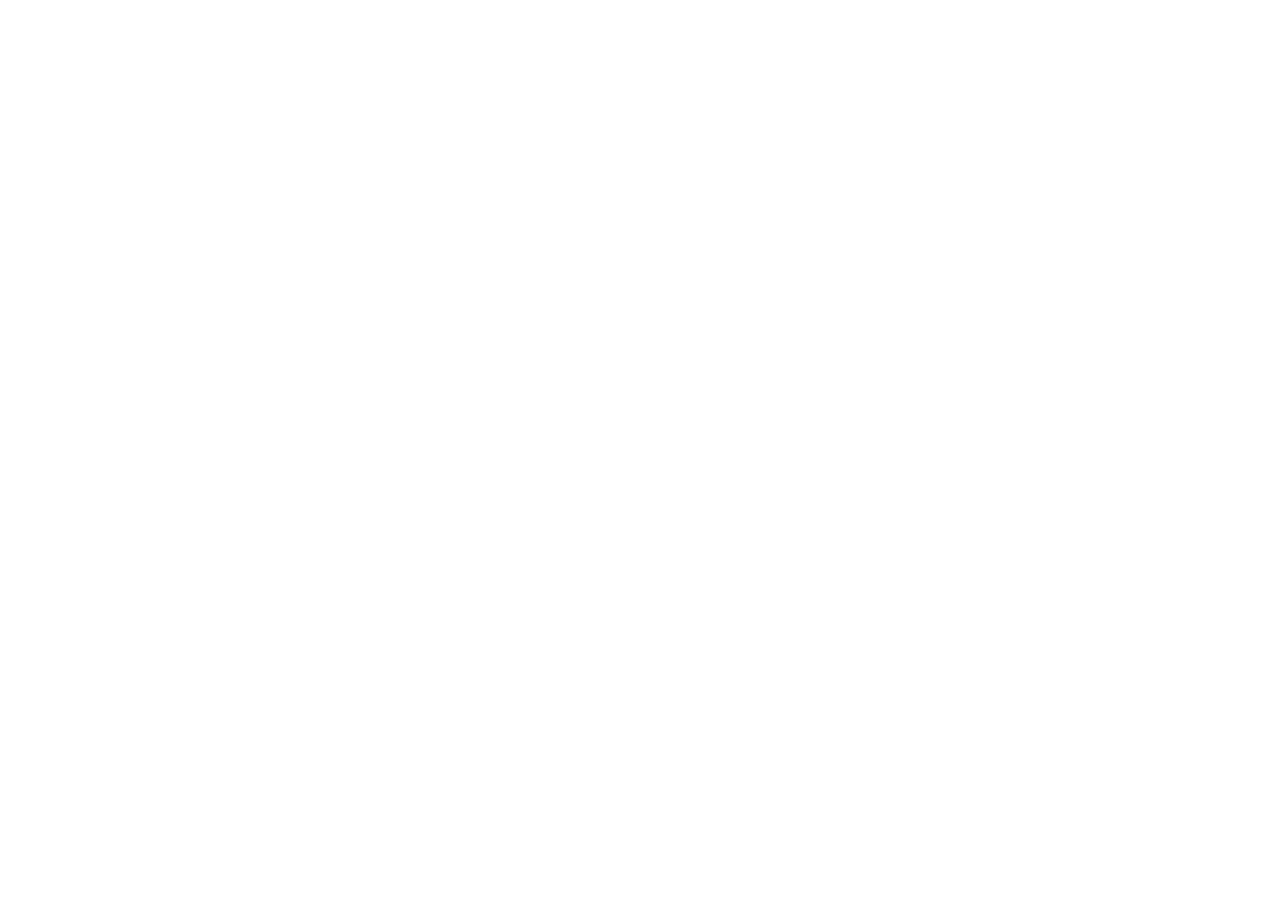
==== crud.html @ 92a11049 "add GET" ====
<!DOCTYPE html>
<html>
    <head>
        <meta charset="UTF-8">
        <title>Documents</title>
        <script>
            async function loadStudents() {
                const response = await fetch("https://6adea73d4e88f1bba4a53cc5.mockapi.io/students");

                if(!response.ok) {
                    throw new Error(`HTTP ${response.status}`);
                }
                const students = await response.json();
                renderStudents(students);
            } 

            function renderStudents(students) {
                const list = document.querySelector("#studentList");
                list.replaceChild();

                students.forEach(student => {
                    const li = document.createElement("li");
                    li.textContent = `${student.name} (${student.age})`;
                    list.appendChild(li);
                })
            }
        </script>
    </head>
    <body>

    </body>
</html>
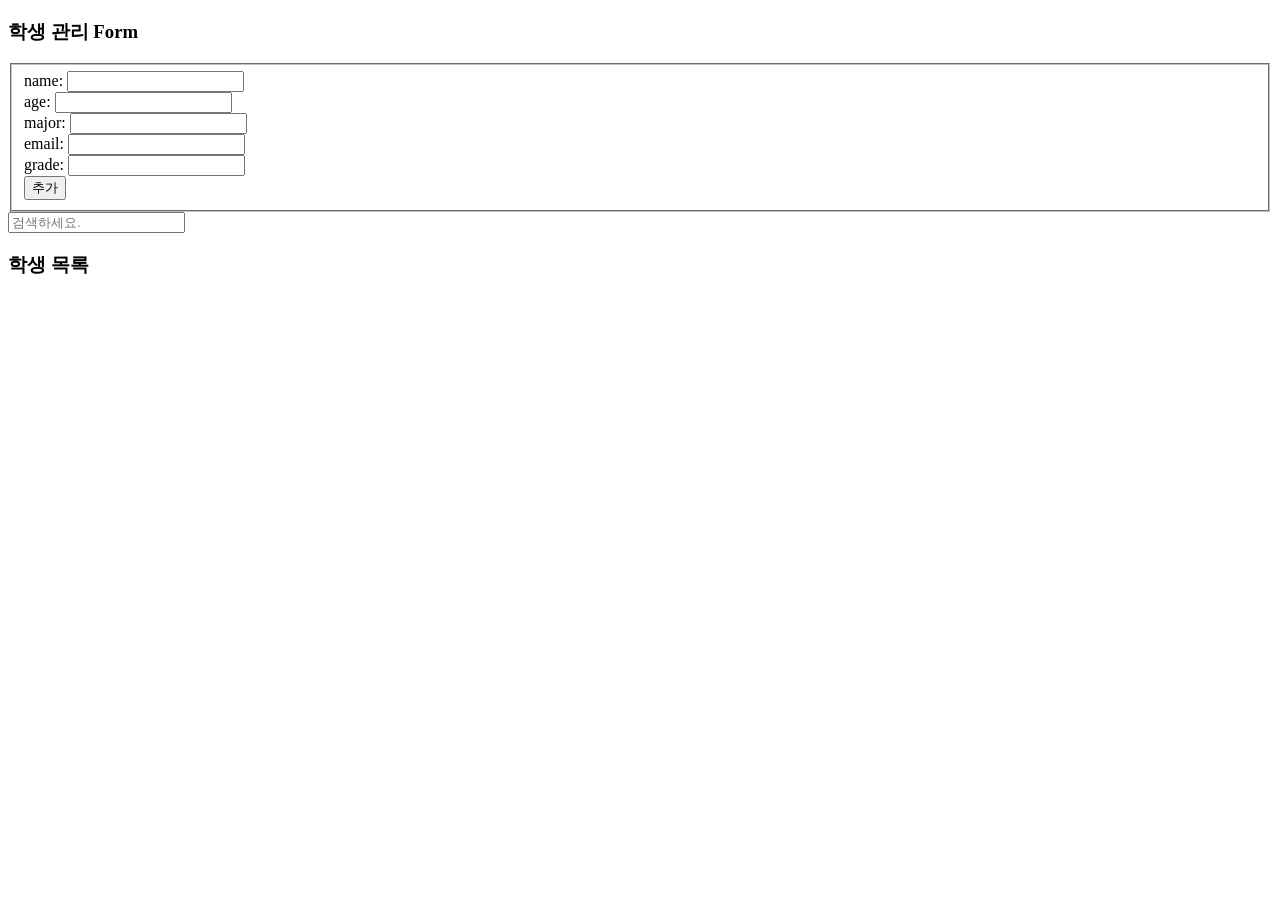
==== commit c1ccef9f: "add crud.html" ====
--- a/crud.html
+++ b/crud.html
@@ -3,30 +3,45 @@
     <head>
         <meta charset="UTF-8">
         <title>Documents</title>
-        <script>
-            async function loadStudents() {
-                const response = await fetch("https://6adea73d4e88f1bba4a53cc5.mockapi.io/students");
-
-                if(!response.ok) {
-                    throw new Error(`HTTP ${response.status}`);
-                }
-                const students = await response.json();
-                renderStudents(students);
-            } 
-
-            function renderStudents(students) {
-                const list = document.querySelector("#studentList");
-                list.replaceChild();
-
-                students.forEach(student => {
-                    const li = document.createElement("li");
-                    li.textContent = `${student.name} (${student.age})`;
-                    list.appendChild(li);
-                })
-            }
-        </script>
+        <link rel = "stylesheet" href="index.css">
+        <script src="./index.js" defer></script>
     </head>
     <body>
+        <div class = "container">
+            <h3 class = "title">학생 관리 Form</h1>
 
+            <fieldset class = "form">
+                <form id="studentForm">
+                    <input type ="hidden" id="studentId">
+
+                    <label form="name">name:</label>
+                    <input type="text" id="name" placehoder="이름을 입력하세요."><br>
+
+                    <label form="age">age:</label>
+                    <input type="number" id="age" placehoder="나이를 입력하세요."><br>
+
+                    <label form="major">major:</label>
+                    <input type="text" id="major" placehoder="전공을 입력하세요."><br>
+
+                    <label form="email">email:</label>
+                    <input type="text" id="email" placehoder="이메일을 입력하세요."><br>
+
+                    <label form="grade">grade:</label>
+                    <input type="number" id="grade" placehoder="학년을 입력하세요."><br>
+
+                    <button type = "submit" id="addbtn">추가</button>
+                    <button id="cancelBtn" hidden>수정 취소</button>
+                </form>
+            </fieldset>
+
+            <div class = "box">
+                <div class ="search">
+                    <input type = "text" id = "searchInput" placeholder="검색하세요.">
+                </div>
+    
+                <h3>학생 목록</h3>
+                <ul id="studentList"></ul>
+            </div>
+        </div>
     </body>
 </html>
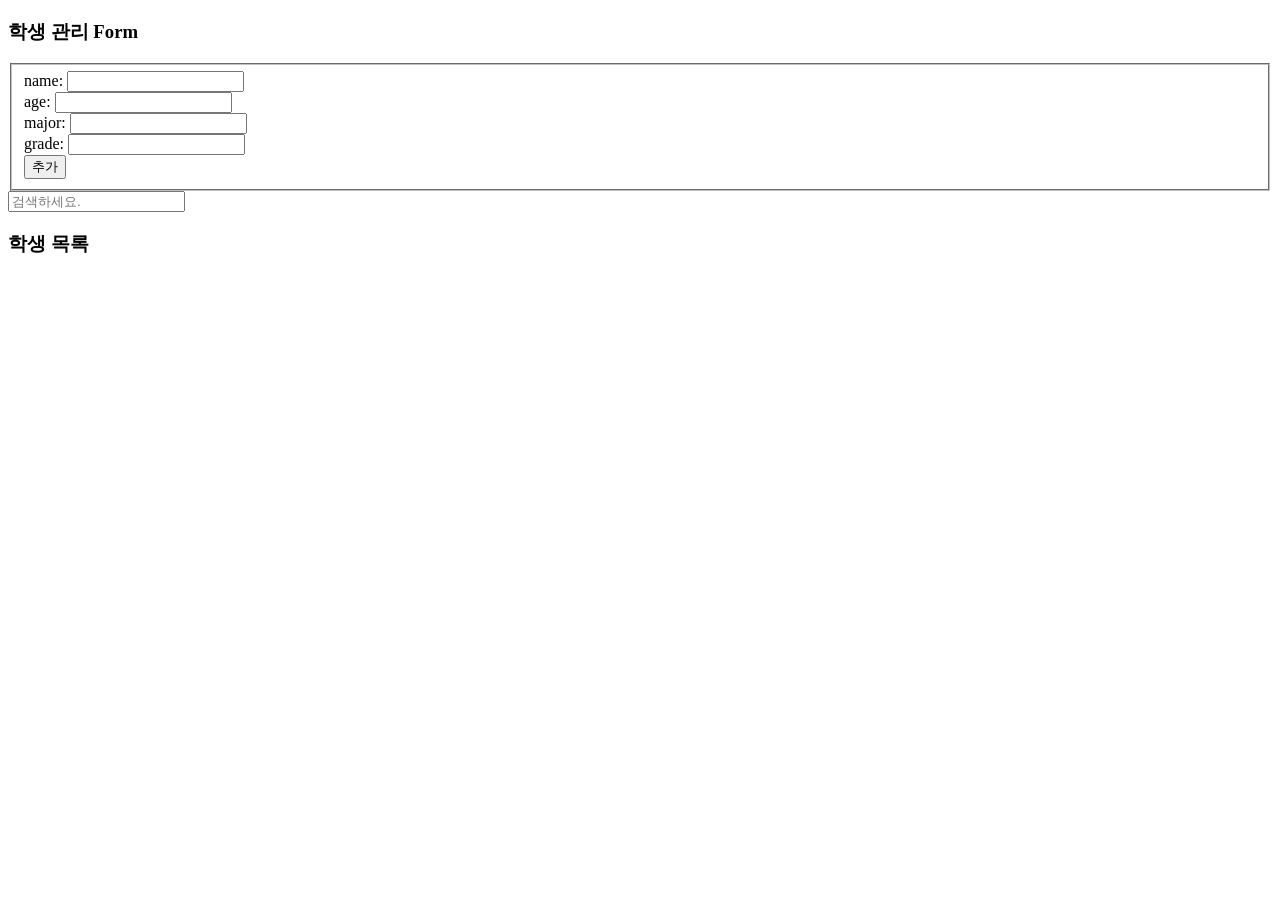
==== commit 652d9238: "update crud.html" ====
--- a/crud.html
+++ b/crud.html
@@ -23,9 +23,6 @@
                     <label form="major">major:</label>
                     <input type="text" id="major" placehoder="전공을 입력하세요."><br>
 
-                    <label form="email">email:</label>
-                    <input type="text" id="email" placehoder="이메일을 입력하세요."><br>
-
                     <label form="grade">grade:</label>
                     <input type="number" id="grade" placehoder="학년을 입력하세요."><br>
 
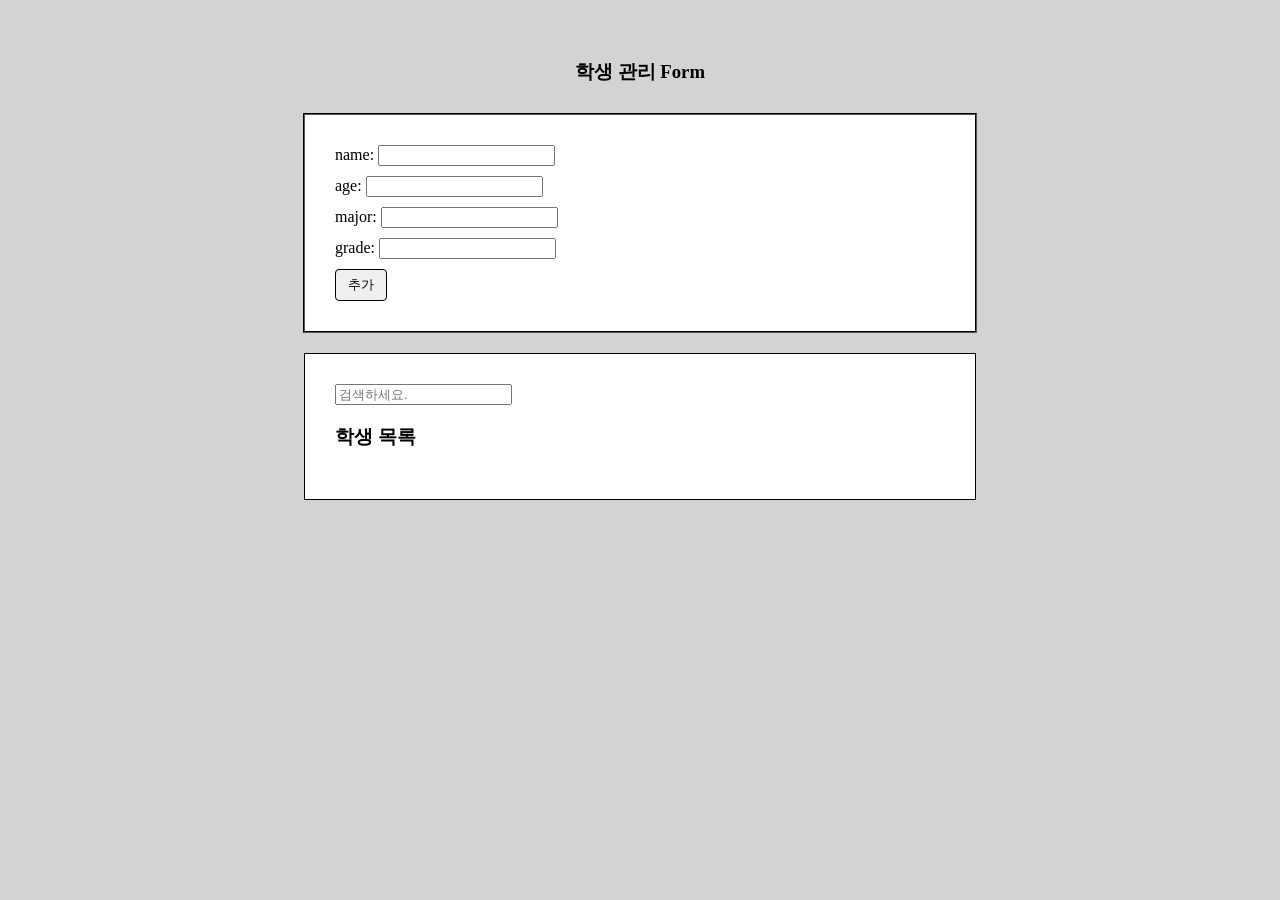
==== commit 1650d4ba: "fix form" ====
--- a/crud.html
+++ b/crud.html
@@ -2,9 +2,9 @@
 <html>
     <head>
         <meta charset="UTF-8">
-        <title>Documents</title>
+        <title>학생 관리 Form</title>
         <link rel = "stylesheet" href="index.css">
-        <script src="./index.js" defer></script>
+        <script src="./crud.js" defer></script>
     </head>
     <body>
         <div class = "container">
@@ -27,7 +27,7 @@
                     <input type="number" id="grade" placehoder="학년을 입력하세요."><br>
 
                     <button type = "submit" id="addbtn">추가</button>
-                    <button id="cancelBtn" hidden>수정 취소</button>
+                    <button type="button" id="cancelBtn" hidden>수정 취소</button>
                 </form>
             </fieldset>
 
--- a/index.css
+++ b/index.css
@@ -0,0 +1,58 @@
+body {
+    margin:0;
+    background-color: lightgrey;
+}
+
+.container {
+    padding : 30px;
+}
+
+.title {
+    text-align : center;
+    padding : 10px;
+}
+
+.form {
+    border-color : black;
+    background-color: white;
+    width : 50%;
+    margin: auto;
+    padding : 30px;
+}
+
+.form input {
+    margin-bottom: 10px;
+}
+
+button:hover  {
+    background-color: lightgray;
+    cursor : pointer;
+}
+
+button {
+    padding : 6px 12px;
+    border : 1px solid black;
+    border-radius: 4px;
+}
+
+.box {
+    border : 1px solid black;
+    margin  : 20px auto;
+    padding : 30px;
+    background-color: white;
+    width : 50%;
+}
+
+#studentList li {
+    margin-bottom: 10px;
+    border-bottom : 1px solid black;
+    padding : 5px;
+}
+
+#studentList li button:first-of-type {
+    margin-left: 30px;
+}
+
+#studentList li button + button {
+    margin-left: 6px;
+}
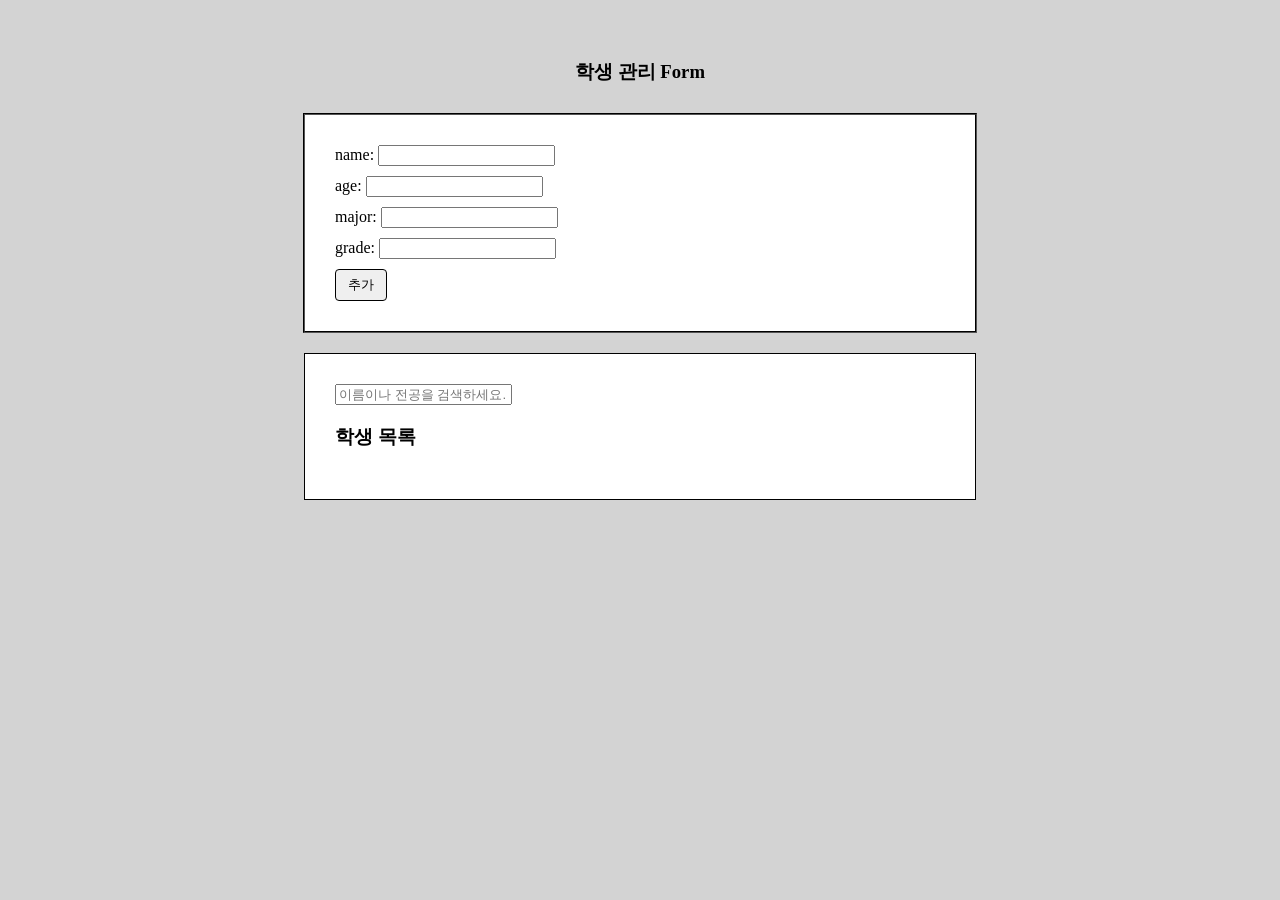
==== commit e6c690ef: "update search" ====
--- a/crud.html
+++ b/crud.html
@@ -33,7 +33,7 @@
 
             <div class = "box">
                 <div class ="search">
-                    <input type = "text" id = "searchInput" placeholder="검색하세요.">
+                    <input type = "text" id = "searchInput" placeholder="이름이나 전공을 검색하세요.">
                 </div>
     
                 <h3>학생 목록</h3>
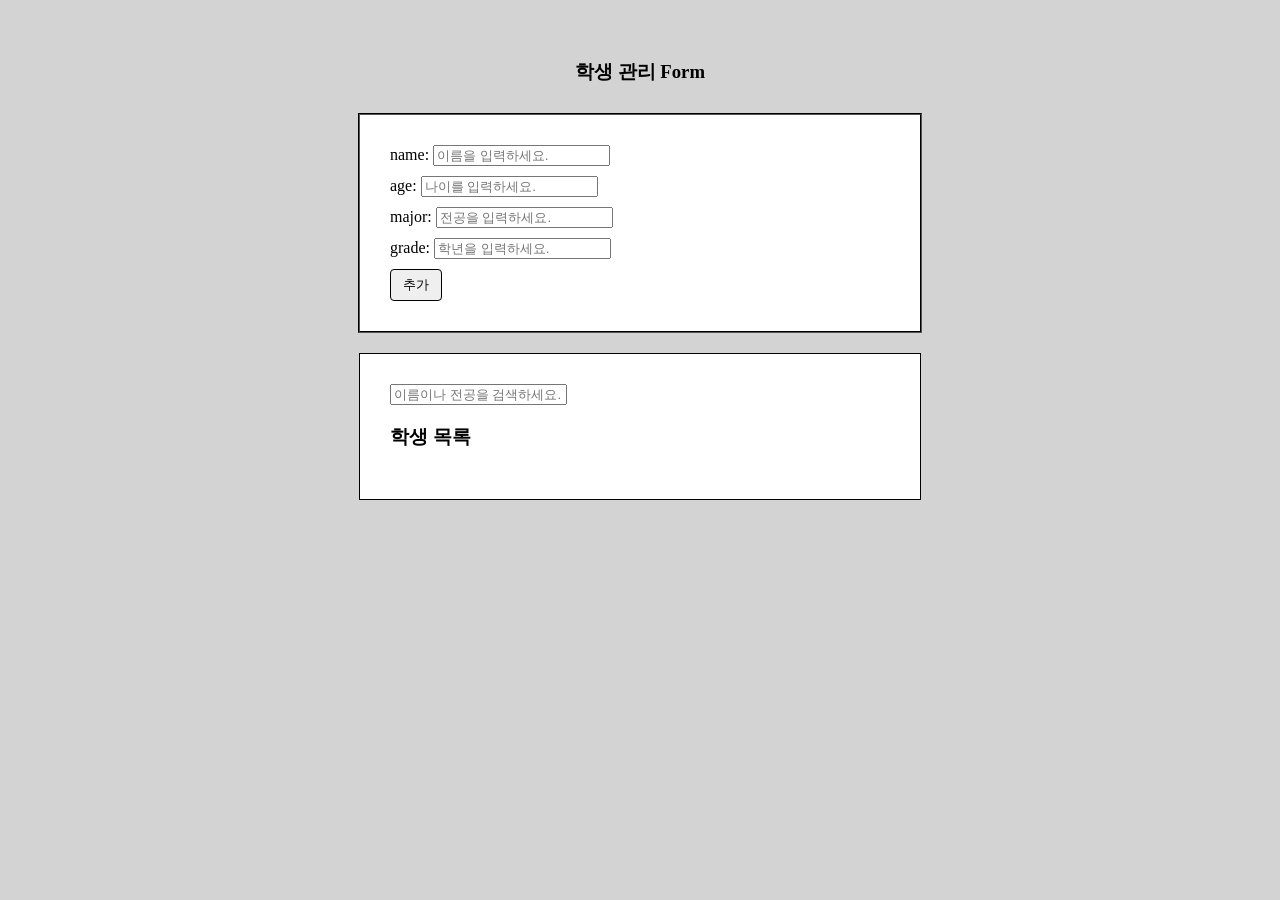
==== commit 762c6266: "update placeholder" ====
--- a/crud.html
+++ b/crud.html
@@ -15,16 +15,16 @@
                     <input type ="hidden" id="studentId">
 
                     <label form="name">name:</label>
-                    <input type="text" id="name" placehoder="이름을 입력하세요."><br>
+                    <input type="text" id="name" placeholder="이름을 입력하세요."><br>
 
                     <label form="age">age:</label>
-                    <input type="number" id="age" placehoder="나이를 입력하세요."><br>
+                    <input type="number" id="age" placeholder="나이를 입력하세요."><br>
 
                     <label form="major">major:</label>
-                    <input type="text" id="major" placehoder="전공을 입력하세요."><br>
+                    <input type="text" id="major" placeholder="전공을 입력하세요."><br>
 
                     <label form="grade">grade:</label>
-                    <input type="number" id="grade" placehoder="학년을 입력하세요."><br>
+                    <input type="number" id="grade" placeholder="학년을 입력하세요."><br>
 
                     <button type = "submit" id="addbtn">추가</button>
                     <button type="button" id="cancelBtn" hidden>수정 취소</button>
--- a/index.css
+++ b/index.css
@@ -15,7 +15,7 @@
 .form {
     border-color : black;
     background-color: white;
-    width : 50%;
+    width : 500px;
     margin: auto;
     padding : 30px;
 }
@@ -40,7 +40,7 @@
     margin  : 20px auto;
     padding : 30px;
     background-color: white;
-    width : 50%;
+    width : 500px;
 }
 
 #studentList li {
@@ -56,3 +56,11 @@
 #studentList li button + button {
     margin-left: 6px;
 }
+
+#link {
+    border : 1px solid black;
+    background-color: lightgray;
+    padding : 5px;
+    color : black;
+    text-decoration: none;
+}
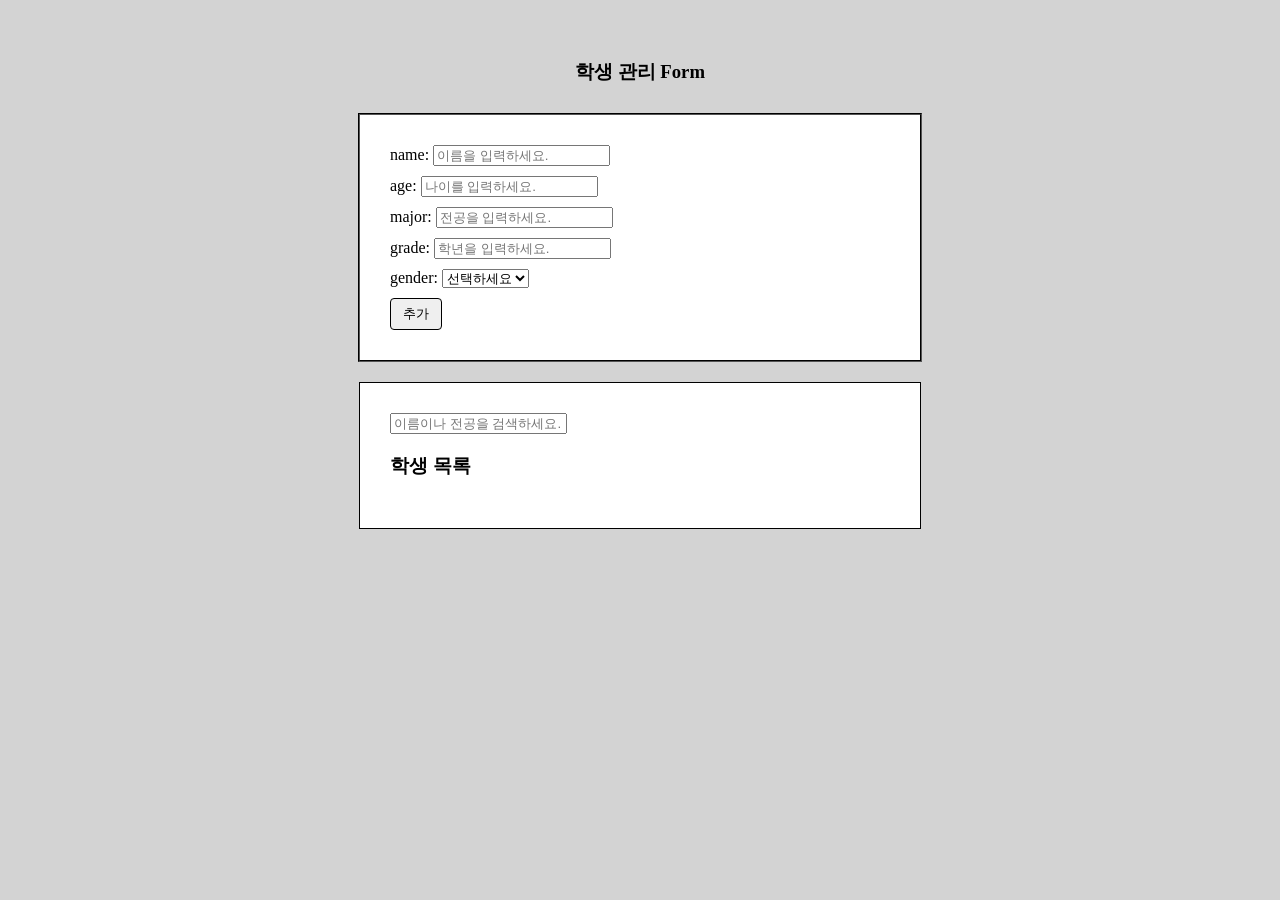
==== commit 49a9a6b2: "add gender field" ====
--- a/crud.html
+++ b/crud.html
@@ -26,6 +26,13 @@
                     <label form="grade">grade:</label>
                     <input type="number" id="grade" placeholder="학년을 입력하세요."><br>
 
+                    <label for="gender">gender:</label>
+                    <select id="gender">
+                        <option value="">선택하세요</option>
+                        <option value="남">남</option>
+                        <option value="여">여</option>
+                    </select><br>
+
                     <button type = "submit" id="addbtn">추가</button>
                     <button type="button" id="cancelBtn" hidden>수정 취소</button>
                 </form>
--- a/index.css
+++ b/index.css
@@ -63,4 +63,8 @@
     padding : 5px;
     color : black;
     text-decoration: none;
+}
+
+#addbtn {
+    margin-top : 10px;
 }
